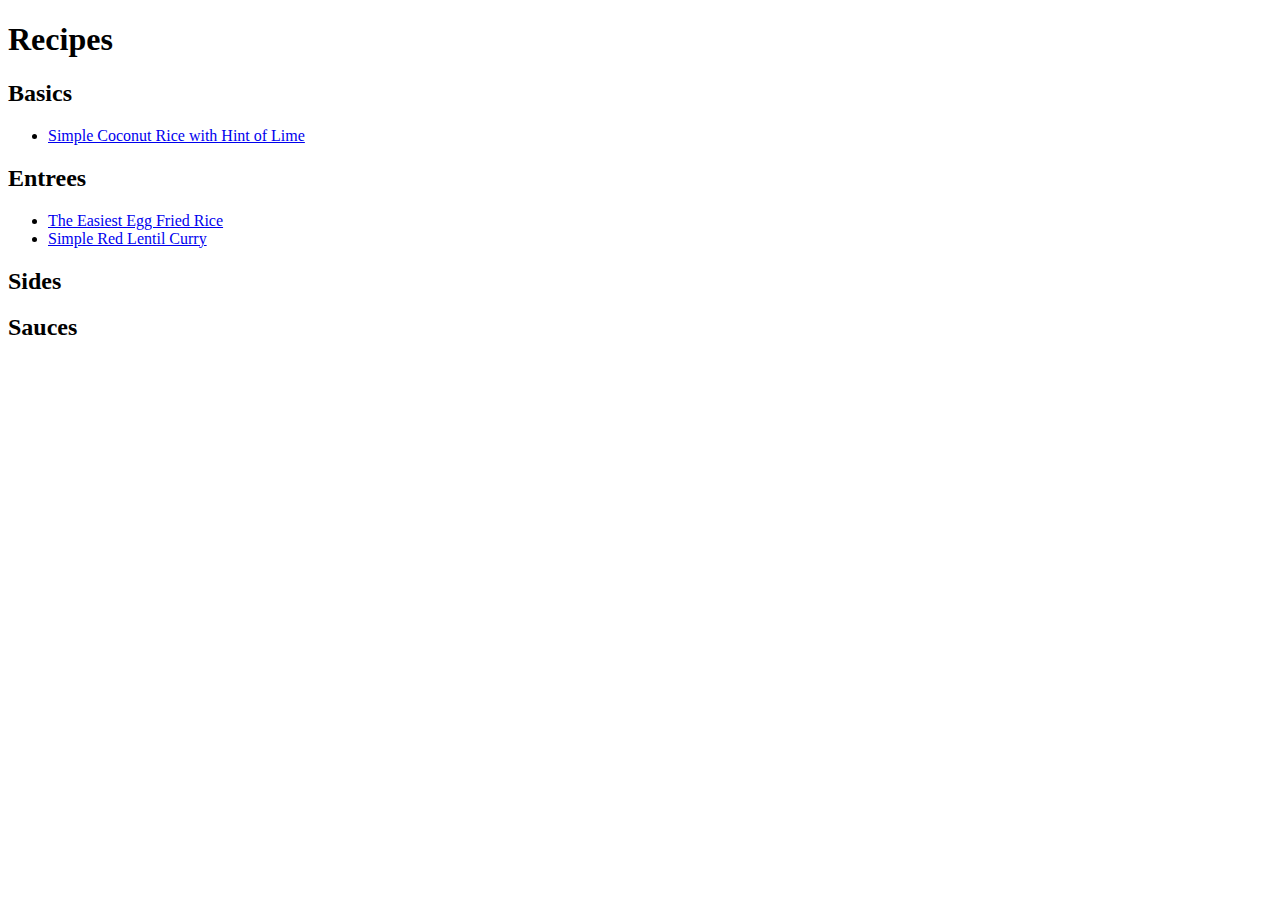
==== index.html @ a1a468ca "Add index.html and html files and photos for 3 initial recipes" ====
<!DOCTYPE html>
<html lang="en">
	<head>
		<meta charset="UTF-8" />
		<meta http-equiv="X-UA-Compatible" content="IE=edge" />
		<meta name="viewport" content="width=device-width, initial-scale=1.0" />
		<title>Document</title>
	</head>
	<body>
		<h1>Recipes</h1>
		<h2>Basics</h2>
		<ul>
			<li>
				<a href="recipes/coconut-lime-rice.html"
					>Simple Coconut Rice with Hint of Lime</a
				>
			</li>
		</ul>
		<h2>Entrees</h2>
		<ul>
			<li>
				<a href="recipes/egg-fried-rice.html">The Easiest Egg Fried Rice</a>
			</li>
			<li>
				<a href="recipes/red-lentil-curry.html">Simple Red Lentil Curry</a>
			</li>
		</ul>
		<h2>Sides</h2>
		<h2>Sauces</h2>
	</body>
</html>
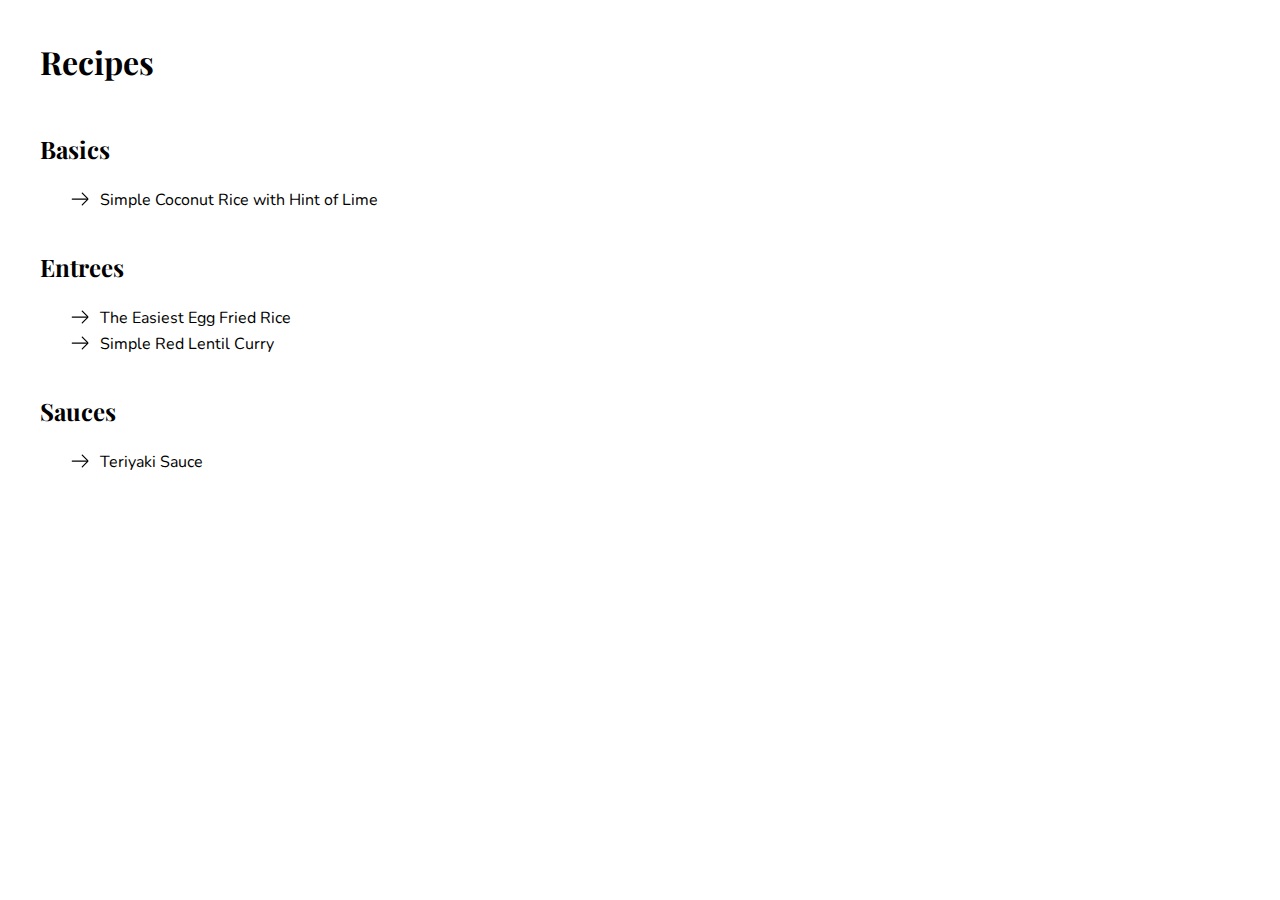
==== commit ddb0551e: "Add one more recipe, CSS file and files associated with CSS (ie. SVG)" ====
--- a/index.html
+++ b/index.html
@@ -4,28 +4,50 @@
 		<meta charset="UTF-8" />
 		<meta http-equiv="X-UA-Compatible" content="IE=edge" />
 		<meta name="viewport" content="width=device-width, initial-scale=1.0" />
-		<title>Document</title>
+		<link rel="preconnect" href="https://fonts.googleapis.com" />
+		<link rel="preconnect" href="https://fonts.gstatic.com" crossorigin />
+		<link
+			href="https://fonts.googleapis.com/css2?family=Nunito&family=Playfair+Display:wght@500&display=swap"
+			rel="stylesheet"
+		/>
+		<link rel="stylesheet" href="style.css" />
+		<title>Recipes</title>
 	</head>
 	<body>
-		<h1>Recipes</h1>
-		<h2>Basics</h2>
-		<ul>
+		<h1 class="headers">Recipes</h1>
+		<h2 class="headers">Basics</h2>
+		<ul class="body-text">
 			<li>
-				<a href="recipes/coconut-lime-rice.html"
-					>Simple Coconut Rice with Hint of Lime</a
+				<a class="recipe-title-hp" href="recipes/coconut-lime-rice.html"
+					><img class="arrow-svg" src="svg/arrow.svg" alt="arrow SVG" />Simple
+					Coconut Rice with Hint of Lime</a
 				>
 			</li>
 		</ul>
-		<h2>Entrees</h2>
-		<ul>
+		<h2 class="headers">Entrees</h2>
+		<ul class="body-text unordered">
 			<li>
-				<a href="recipes/egg-fried-rice.html">The Easiest Egg Fried Rice</a>
+				<a class="recipe-title-hp" href="recipes/egg-fried-rice.html"
+					><img class="arrow-svg" src="svg/arrow.svg" alt="arrow SVG" />The
+					Easiest Egg Fried Rice</a
+				>
 			</li>
 			<li>
-				<a href="recipes/red-lentil-curry.html">Simple Red Lentil Curry</a>
+				<a class="recipe-title-hp" href="recipes/red-lentil-curry.html"
+					><img class="arrow-svg" src="svg/arrow.svg" alt="arrow SVG" />Simple
+					Red Lentil Curry</a
+				>
 			</li>
 		</ul>
-		<h2>Sides</h2>
-		<h2>Sauces</h2>
+		<!--<h2 class="headers">Sides</h2>-->
+		<h2 class="headers">Sauces</h2>
+		<ul class="body-text unordered">
+			<li>
+				<a class="recipe-title-hp" href="recipes/teriyaki-sauce.html"
+					><img class="arrow-svg" src="svg/arrow.svg" alt="arrow SVG" />Teriyaki
+					Sauce</a
+				>
+			</li>
+		</ul>
 	</body>
 </html>
--- a/style.css
+++ b/style.css
@@ -0,0 +1,55 @@
+body {
+	margin: 40px;
+	margin-right: 45%;
+}
+
+h1,
+h2 {
+	font-family: "Playfair Display", serif;
+}
+
+h1 {
+	margin-bottom: 50px;
+}
+
+h2 {
+	margin-top: 40px;
+}
+
+.body-text {
+	font-family: "Nunito", sans-serif;
+}
+
+a {
+	color: black;
+	text-decoration: none;
+}
+
+ul li {
+	list-style: none;
+}
+
+img {
+	height: 200px;
+	border-radius: 75px;
+}
+
+.recipe-picture {
+	box-shadow: 0 4px 8px 0 rgba(0, 0, 0, 0.4);
+}
+
+.arrow-svg {
+	height: 20px;
+	transform: translate(-10px, 4px);
+}
+
+.external-link-svg {
+	height: 30px;
+	transform: translate(12px, 5px);
+}
+
+img,
+.arrow-svg,
+.external-link-svg {
+	width: auto;
+}
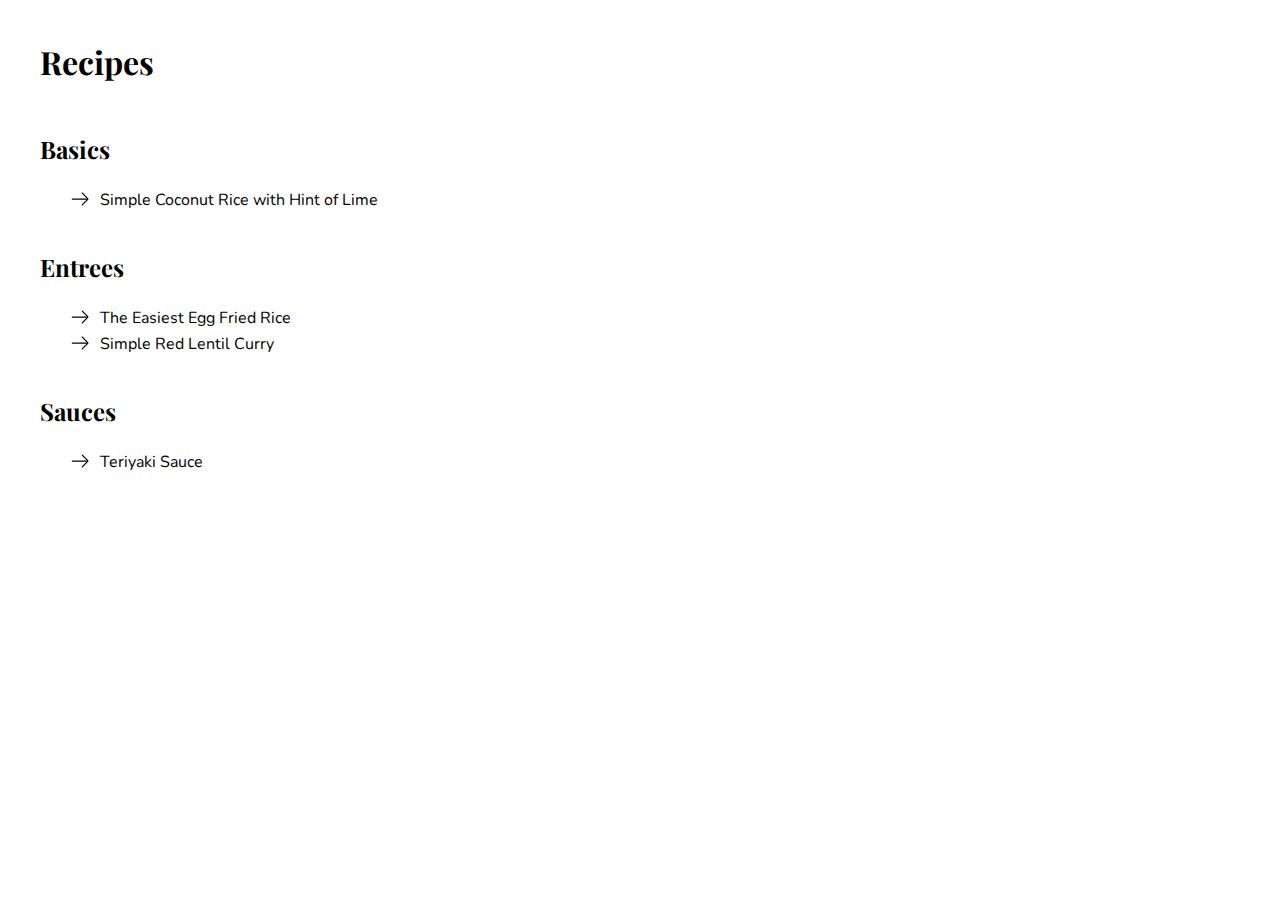
==== commit 43e48435: "Remove headers class because it's not being used" ====
--- a/index.html
+++ b/index.html
@@ -14,8 +14,8 @@
 		<title>Recipes</title>
 	</head>
 	<body>
-		<h1 class="headers">Recipes</h1>
-		<h2 class="headers">Basics</h2>
+		<h1>Recipes</h1>
+		<h2>Basics</h2>
 		<ul class="body-text">
 			<li>
 				<a class="recipe-title-hp" href="recipes/coconut-lime-rice.html"
@@ -24,7 +24,7 @@
 				>
 			</li>
 		</ul>
-		<h2 class="headers">Entrees</h2>
+		<h2>Entrees</h2>
 		<ul class="body-text unordered">
 			<li>
 				<a class="recipe-title-hp" href="recipes/egg-fried-rice.html"
@@ -40,7 +40,7 @@
 			</li>
 		</ul>
 		<!--<h2 class="headers">Sides</h2>-->
-		<h2 class="headers">Sauces</h2>
+		<h2>Sauces</h2>
 		<ul class="body-text unordered">
 			<li>
 				<a class="recipe-title-hp" href="recipes/teriyaki-sauce.html"
